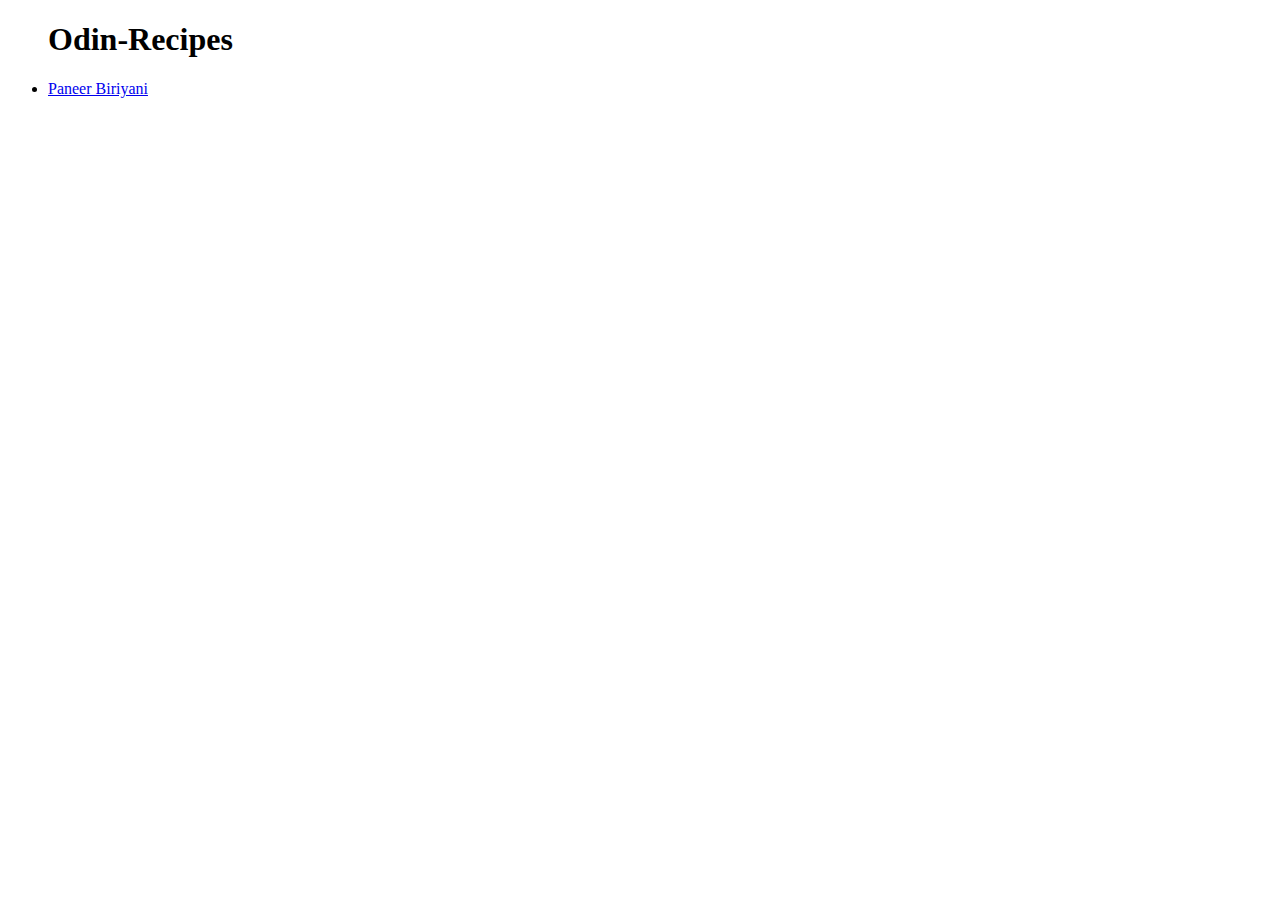
==== index.html @ 6be48c04 "forgot to stupidly add .html extension for href in index" ====
<!DOCTYPE html>
<html lang="en">


<head>
	<meta charset="utf-8">
	<title>Odin-Recipes</title>
</head>


<body>
<ul><h1>Odin-Recipes</h1>
	<li><a href="recipes/Paneer-Biriyani.html">Paneer Biriyani</a></li>
</ul>
</body>

</html>
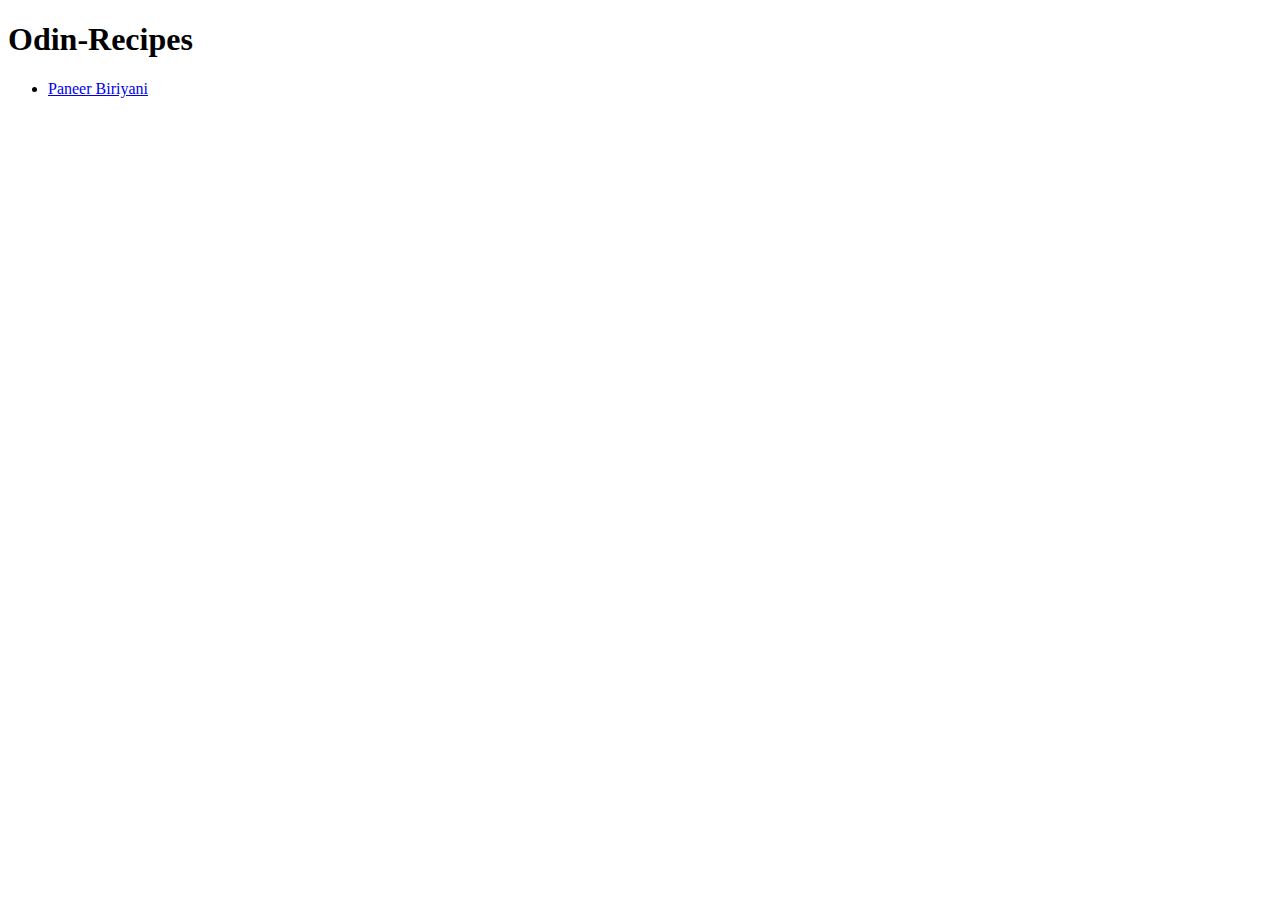
==== commit 9fa539c2: "fixed heading issue in index" ====
--- a/index.html
+++ b/index.html
@@ -9,7 +9,8 @@
 
 
 <body>
-<ul><h1>Odin-Recipes</h1>
+<h1>Odin-Recipes</h1>
+<ul>
 	<li><a href="recipes/Paneer-Biriyani.html">Paneer Biriyani</a></li>
 </ul>
 </body>
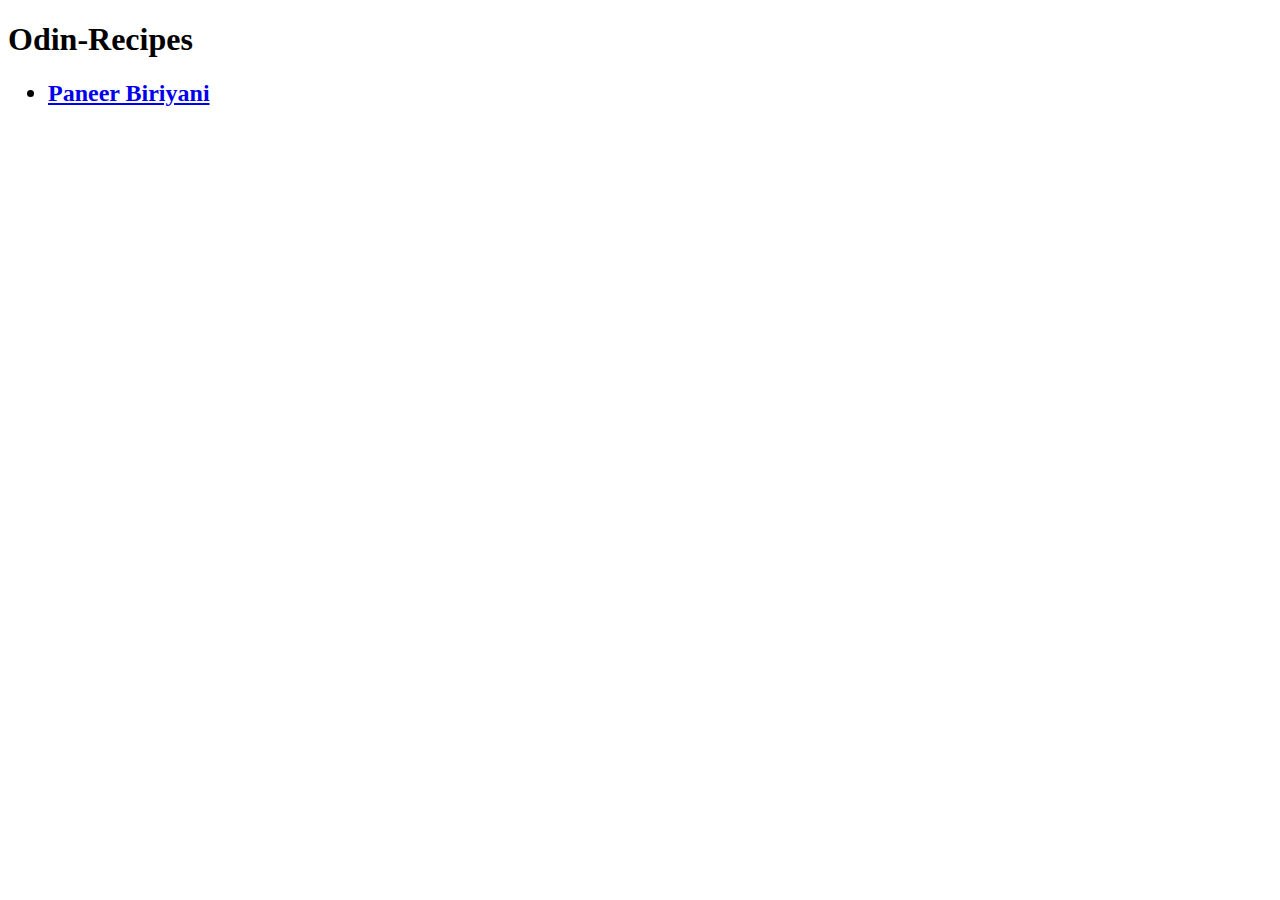
==== commit 1534d24e: "changed list to include heading?" ====
--- a/index.html
+++ b/index.html
@@ -11,7 +11,7 @@
 <body>
 <h1>Odin-Recipes</h1>
 <ul>
-	<li><a href="recipes/Paneer-Biriyani.html">Paneer Biriyani</a></li>
+	<h2><li><a href="recipes/Paneer-Biriyani.html">Paneer Biriyani</a></li></h2>
 </ul>
 </body>
 
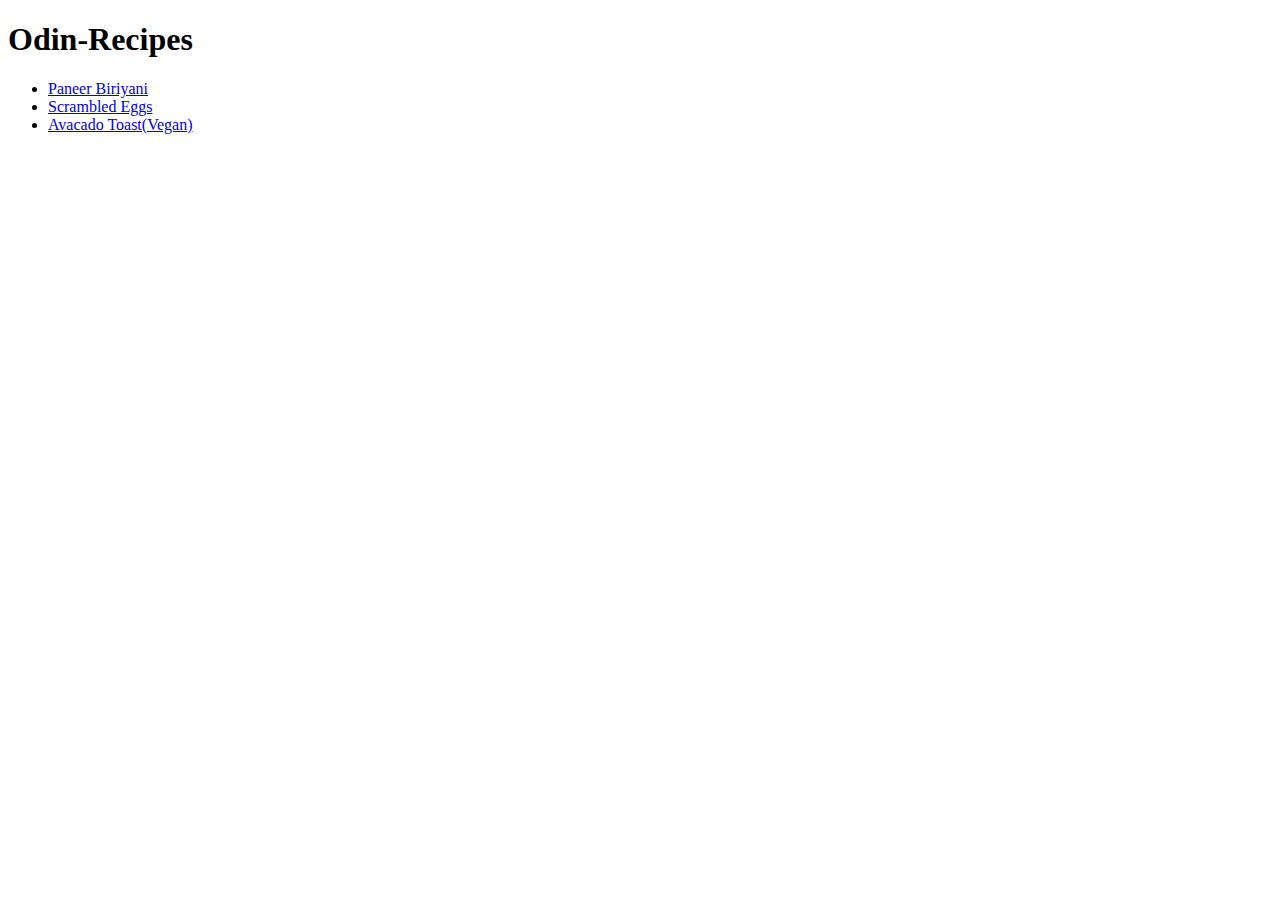
==== commit 4488278f: "edited index amd added avacado toast recipe" ====
--- a/index.html
+++ b/index.html
@@ -11,7 +11,9 @@
 <body>
 <h1>Odin-Recipes</h1>
 <ul>
-	<h2><li><a href="recipes/Paneer-Biriyani.html">Paneer Biriyani</a></li></h2>
+	<li><a href="recipes/Paneer-Biriyani.html">Paneer Biriyani</a></li>
+	<li><a href="recipes/scrambled-eggs.html">Scrambled Eggs</a></li>
+	<li><a href="recipes/avacado-toast-vegan.html">Avacado Toast(Vegan)</a></li>
 </ul>
 </body>
 
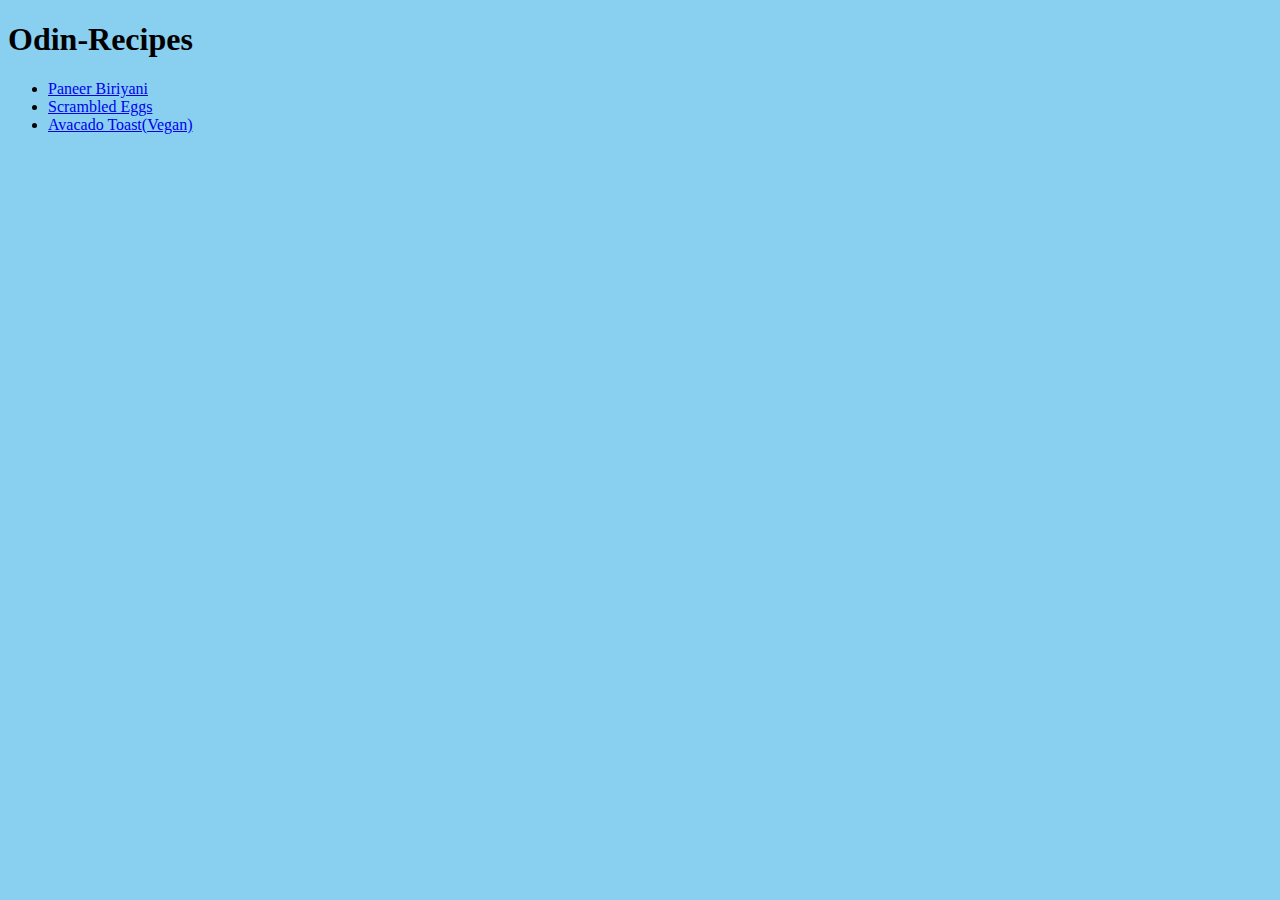
==== commit 8886a40f: "added css for index and new folder css to hold it" ====
--- a/index.html
+++ b/index.html
@@ -5,6 +5,7 @@
 <head>
 	<meta charset="utf-8">
 	<title>Odin-Recipes</title>
+	<link rel="stylesheet" href="css/style.css">
 </head>
 
 
--- a/css/style.css
+++ b/css/style.css
@@ -0,0 +1,21 @@
+body {
+
+background: #89CFF0
+
+}
+
+.header {
+
+font-size: 32px;
+background: red;
+color: white;
+text-align: center;
+
+}
+
+.recipes {
+
+font-size: 26px;
+font-family: Arial, Helvetica, Sans-serif;
+
+}
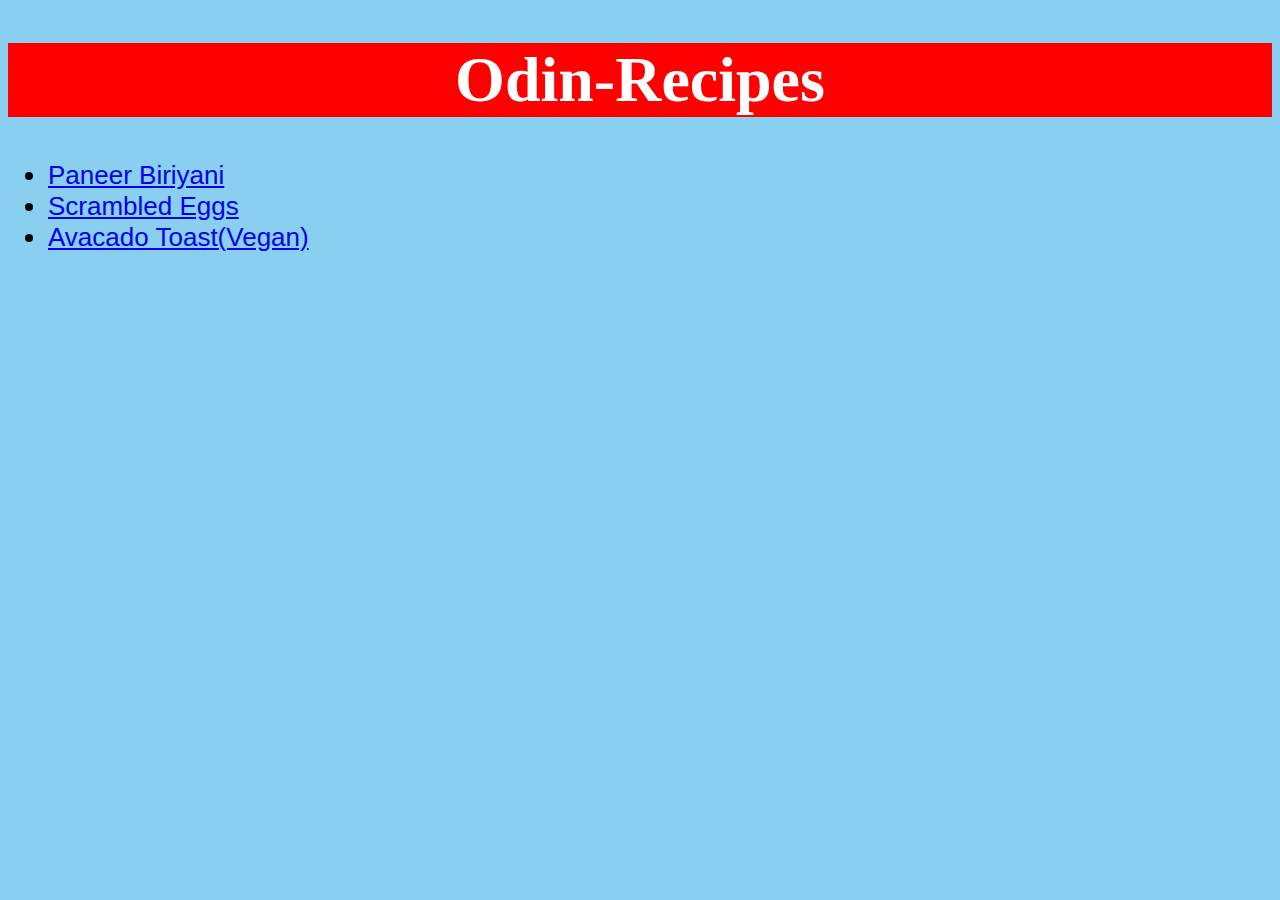
==== commit 21236b25: "added div for header and recipes" ====
--- a/index.html
+++ b/index.html
@@ -10,12 +10,17 @@
 
 
 <body>
+<div class="header">
 <h1>Odin-Recipes</h1>
+</div>
+<div class="recipes">
 <ul>
 	<li><a href="recipes/Paneer-Biriyani.html">Paneer Biriyani</a></li>
 	<li><a href="recipes/scrambled-eggs.html">Scrambled Eggs</a></li>
 	<li><a href="recipes/avacado-toast-vegan.html">Avacado Toast(Vegan)</a></li>
 </ul>
+</div>
+
 </body>
 
 </html>
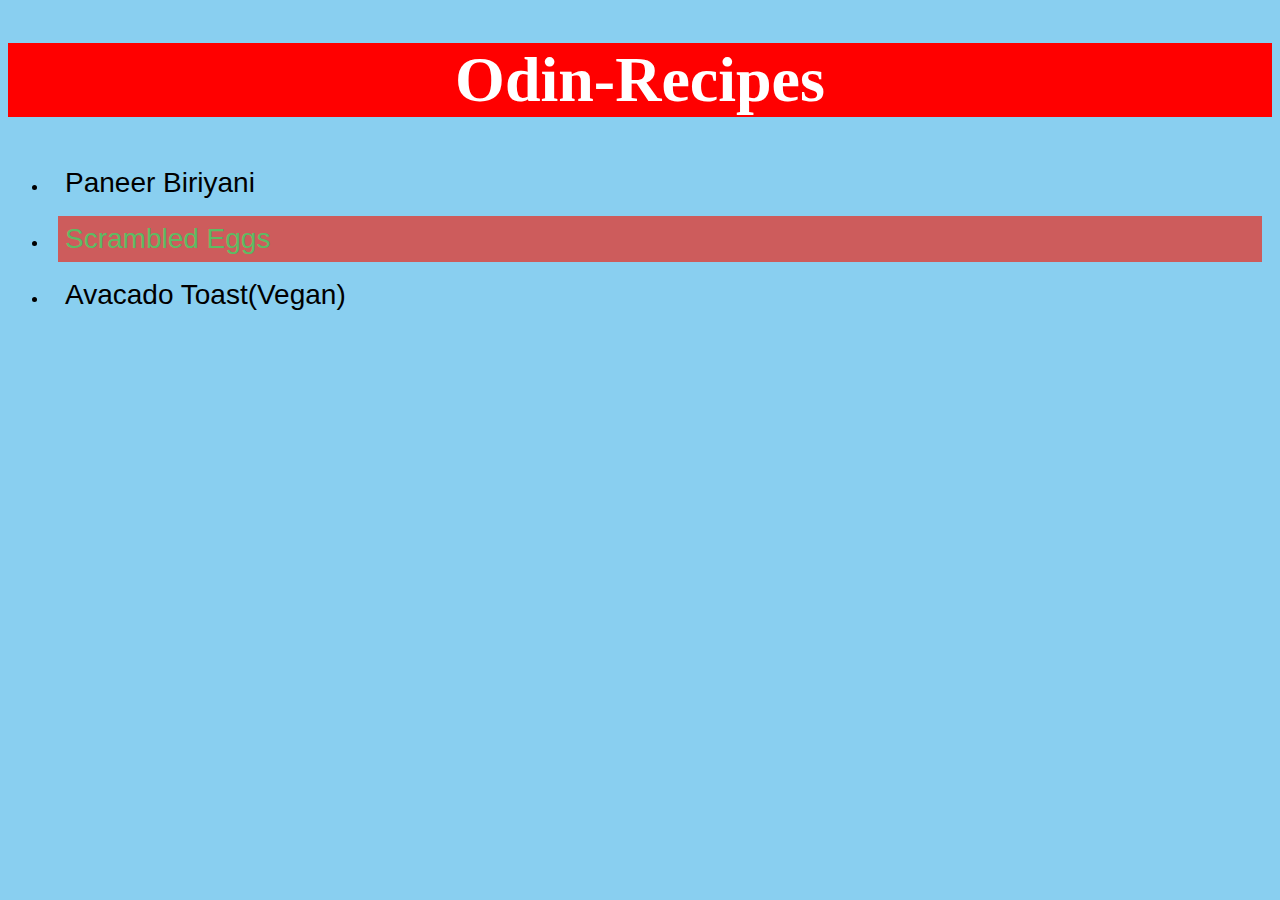
==== commit 695622b5: "added css to recipes" ====
--- a/index.html
+++ b/index.html
@@ -15,9 +15,9 @@
 </div>
 <div class="recipes">
 <ul>
-	<li><a href="recipes/Paneer-Biriyani.html">Paneer Biriyani</a></li>
-	<li><a href="recipes/scrambled-eggs.html">Scrambled Eggs</a></li>
-	<li><a href="recipes/avacado-toast-vegan.html">Avacado Toast(Vegan)</a></li>
+	<li><div class="PB" a href="recipes/Paneer-Biriyani.html">Paneer Biriyani</a></div></li>
+	<li><div class="SE" a href="recipes/scrambled-eggs.html">Scrambled Eggs</a></div></li>
+	<li><div class="ATV" a href="recipes/avacado-toast-vegan.html">Avacado Toast(Vegan)</a></div></li>
 </ul>
 </div>
 
--- a/css/style.css
+++ b/css/style.css
@@ -15,7 +15,42 @@
 
 .recipes {
 
-font-size: 26px;
 font-family: Arial, Helvetica, Sans-serif;
 
 }
+
+.PB {
+
+font-size: 28px;
+display: block;
+background-color: #5DBB63
+color: red;
+padding: 7px;
+border: 3px;
+margin: 10px;
+
+}
+
+.SE {
+
+font-size: 28px;
+display: block;
+background-color: #CD5C5C;
+color: #5DBB63;
+padding: 7px;
+border: 3px;
+margin: 10px;
+
+}
+
+.ATV {
+
+font-size: 28px;
+display:block;
+background-color: #5DBB63
+color: red;
+padding: 7px;
+border: 3px;
+margin: 10px;
+
+}
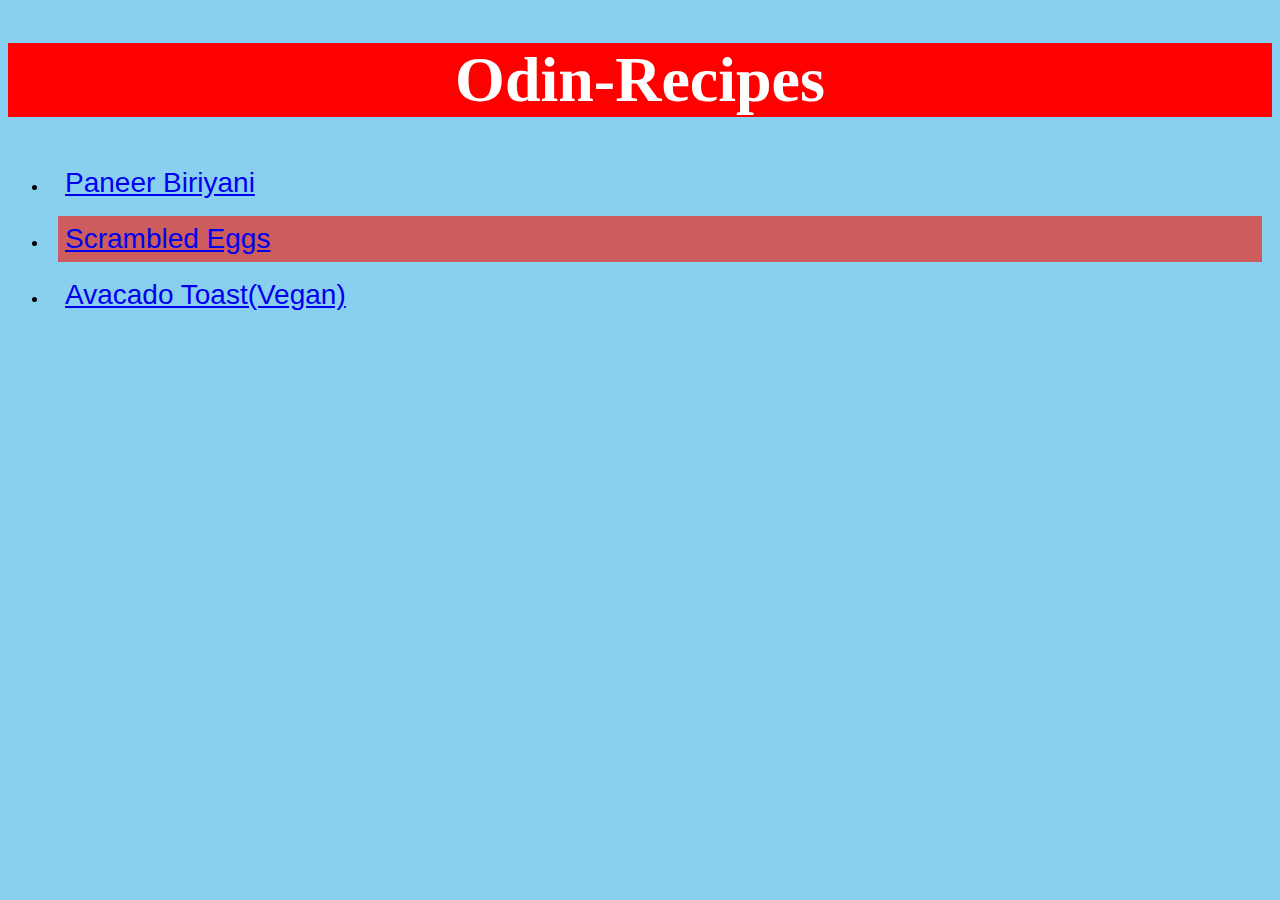
==== commit d82fd760: "fixed div error in list of recipes" ====
--- a/index.html
+++ b/index.html
@@ -15,9 +15,9 @@
 </div>
 <div class="recipes">
 <ul>
-	<li><div class="PB" a href="recipes/Paneer-Biriyani.html">Paneer Biriyani</a></div></li>
-	<li><div class="SE" a href="recipes/scrambled-eggs.html">Scrambled Eggs</a></div></li>
-	<li><div class="ATV" a href="recipes/avacado-toast-vegan.html">Avacado Toast(Vegan)</a></div></li>
+	<li><div class="PB"> <a href="recipes/Paneer-Biriyani.html">Paneer Biriyani</a></div></li>
+	<li><div class="SE"> <a href="recipes/scrambled-eggs.html">Scrambled Eggs</a></div></li>
+	<li><div class="ATV"> <a href="recipes/avacado-toast-vegan.html">Avacado Toast(Vegan)</a></div></li>
 </ul>
 </div>
 
